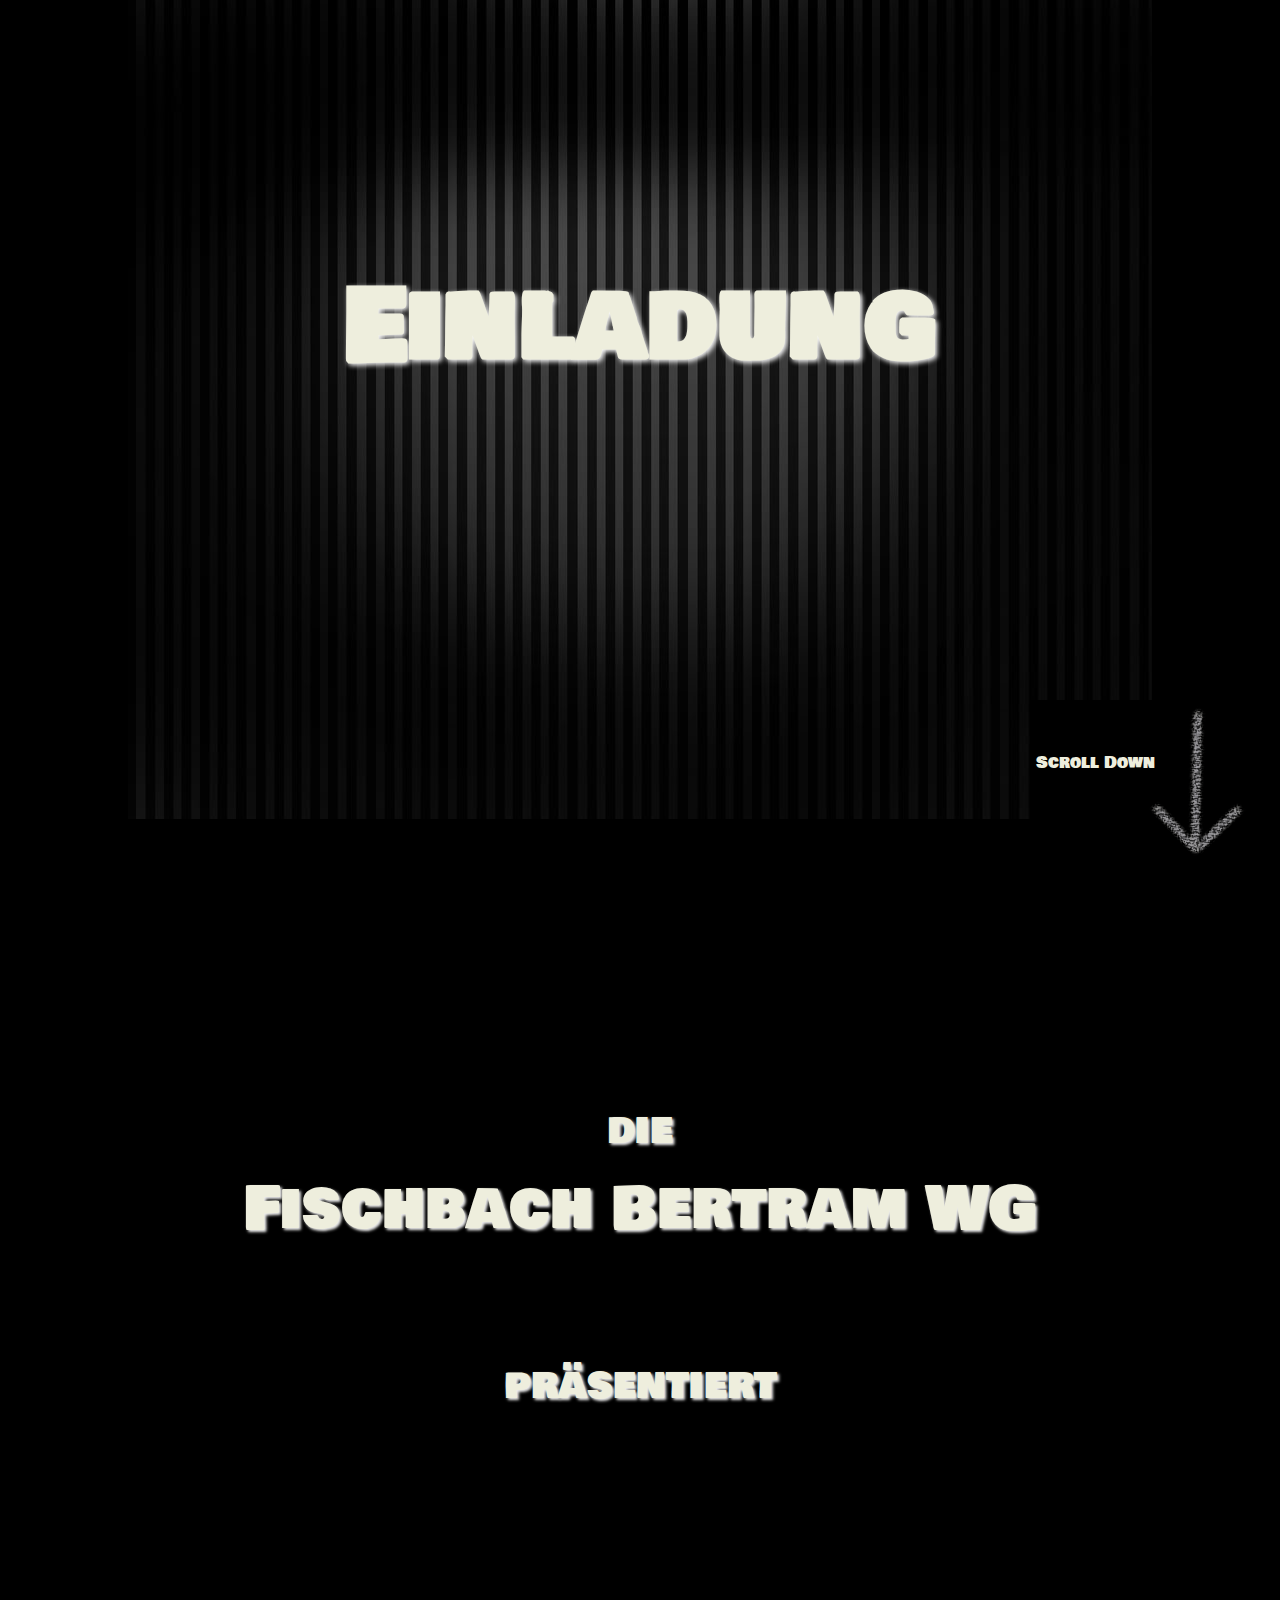
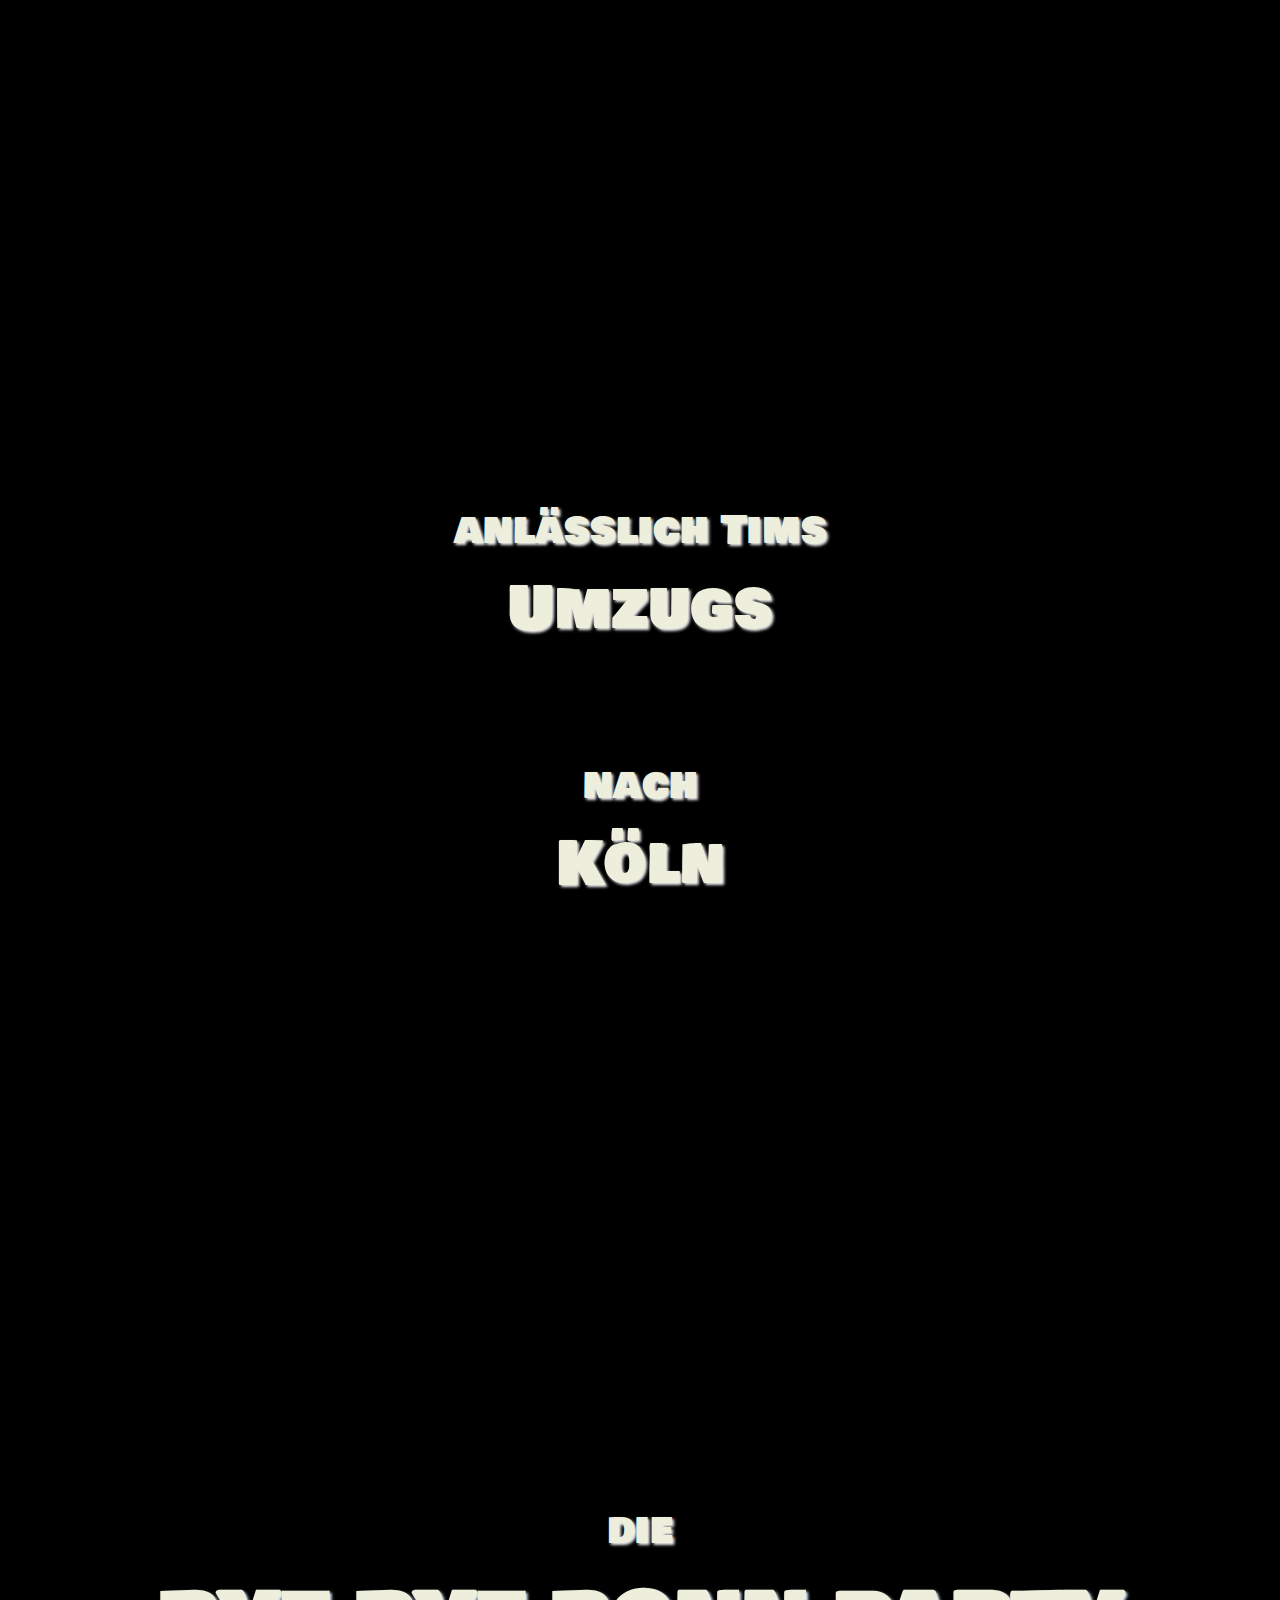
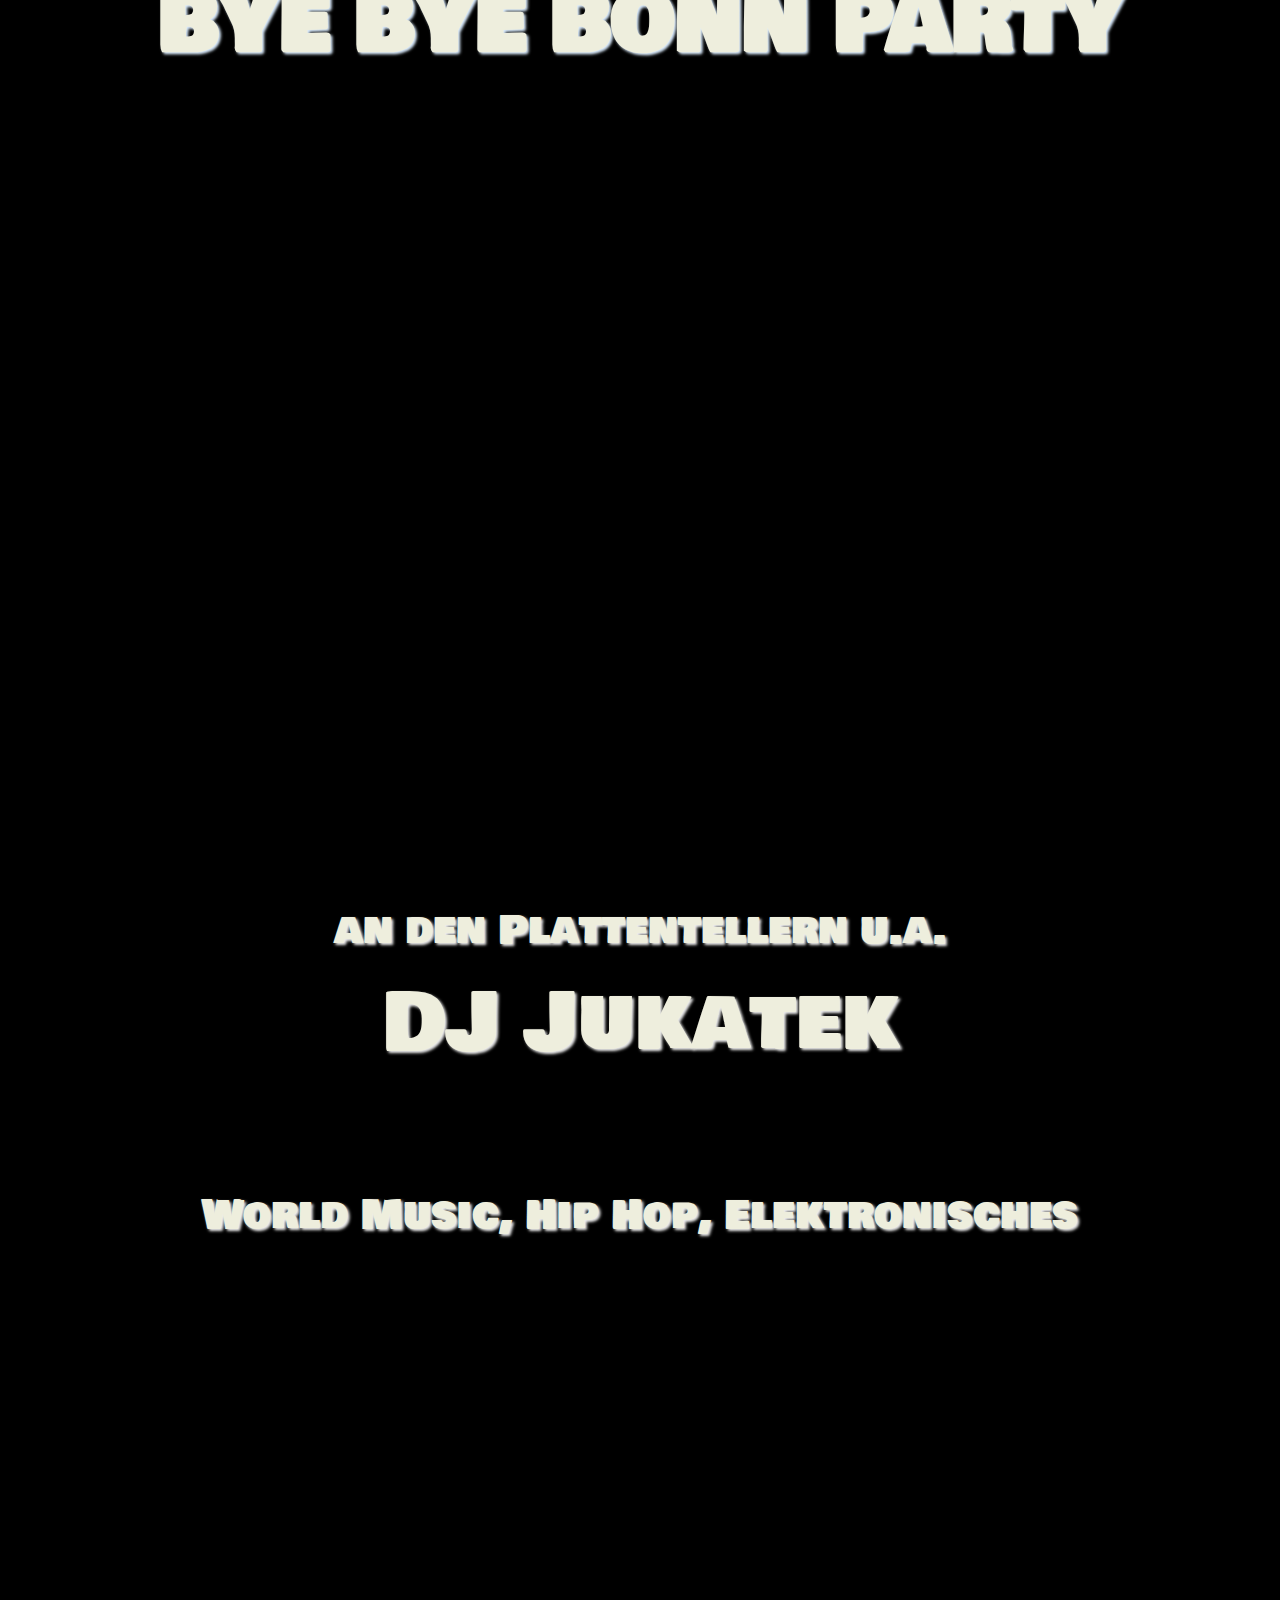
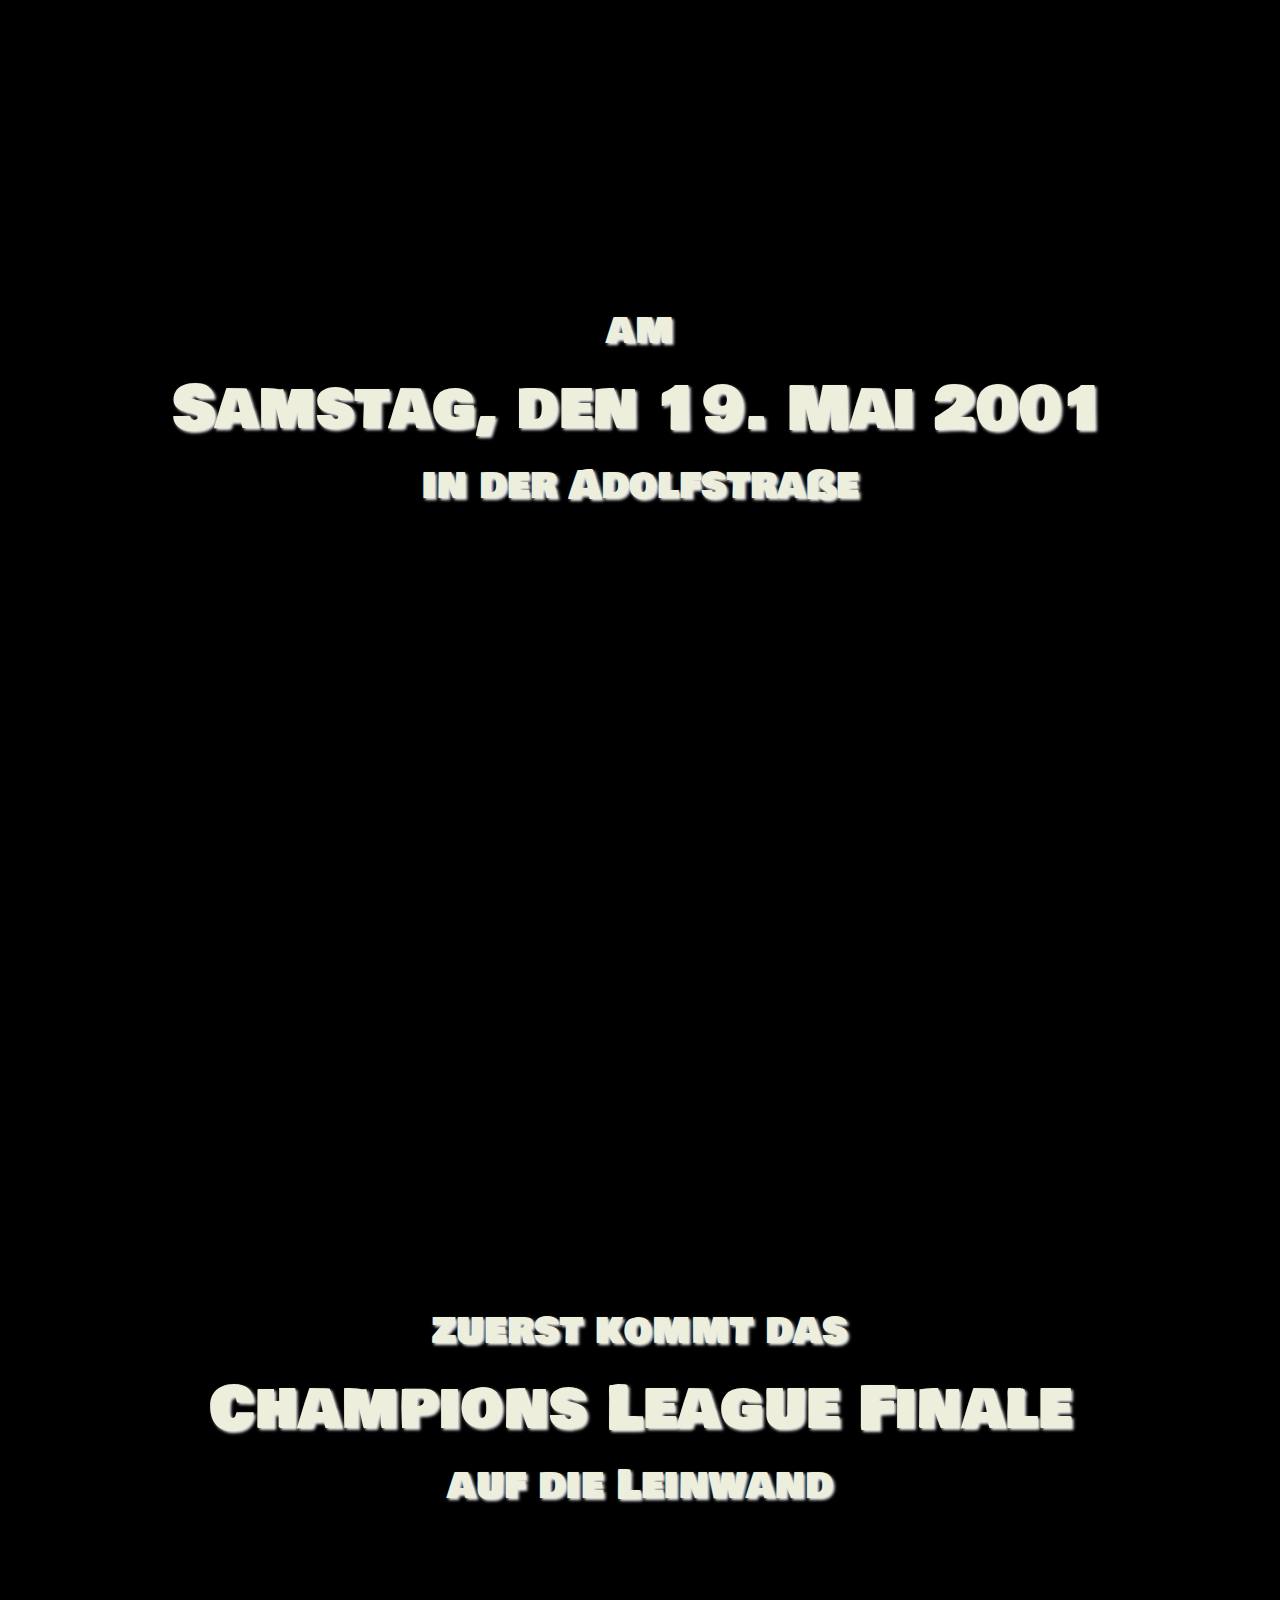
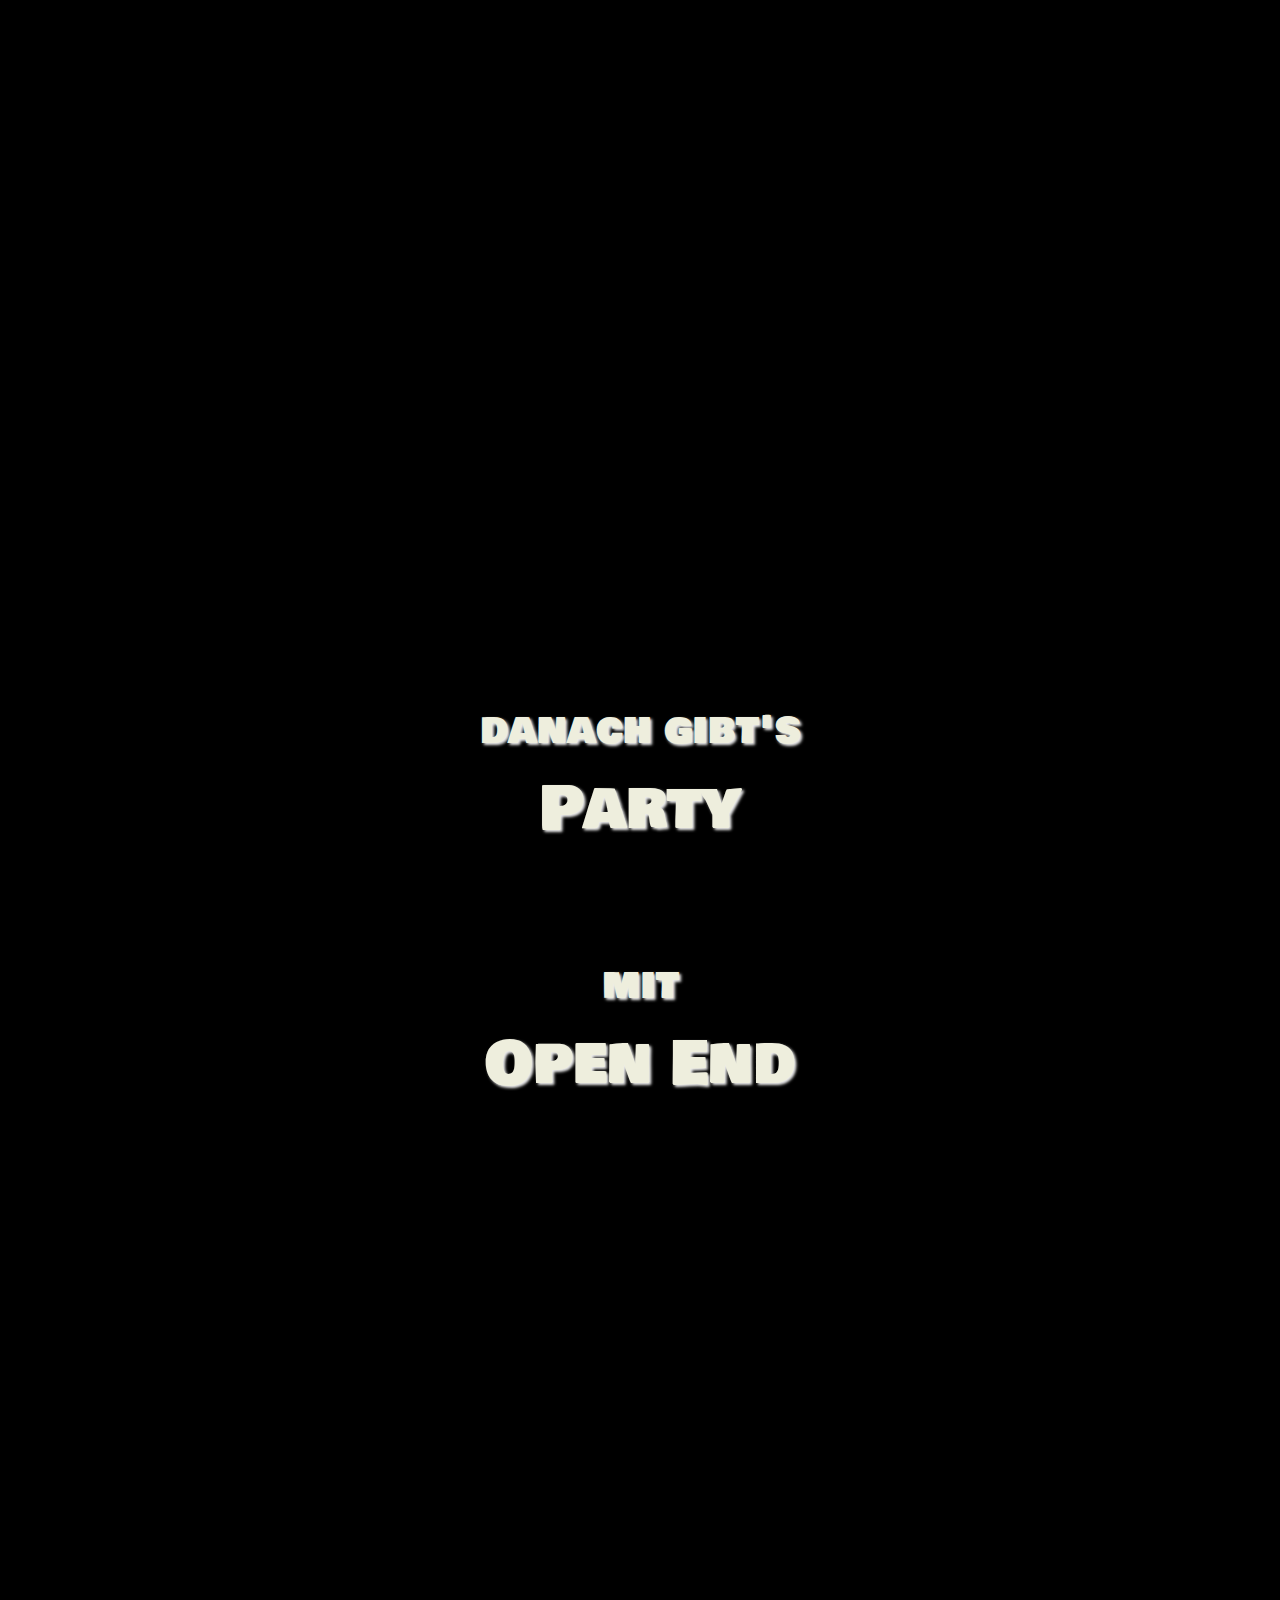
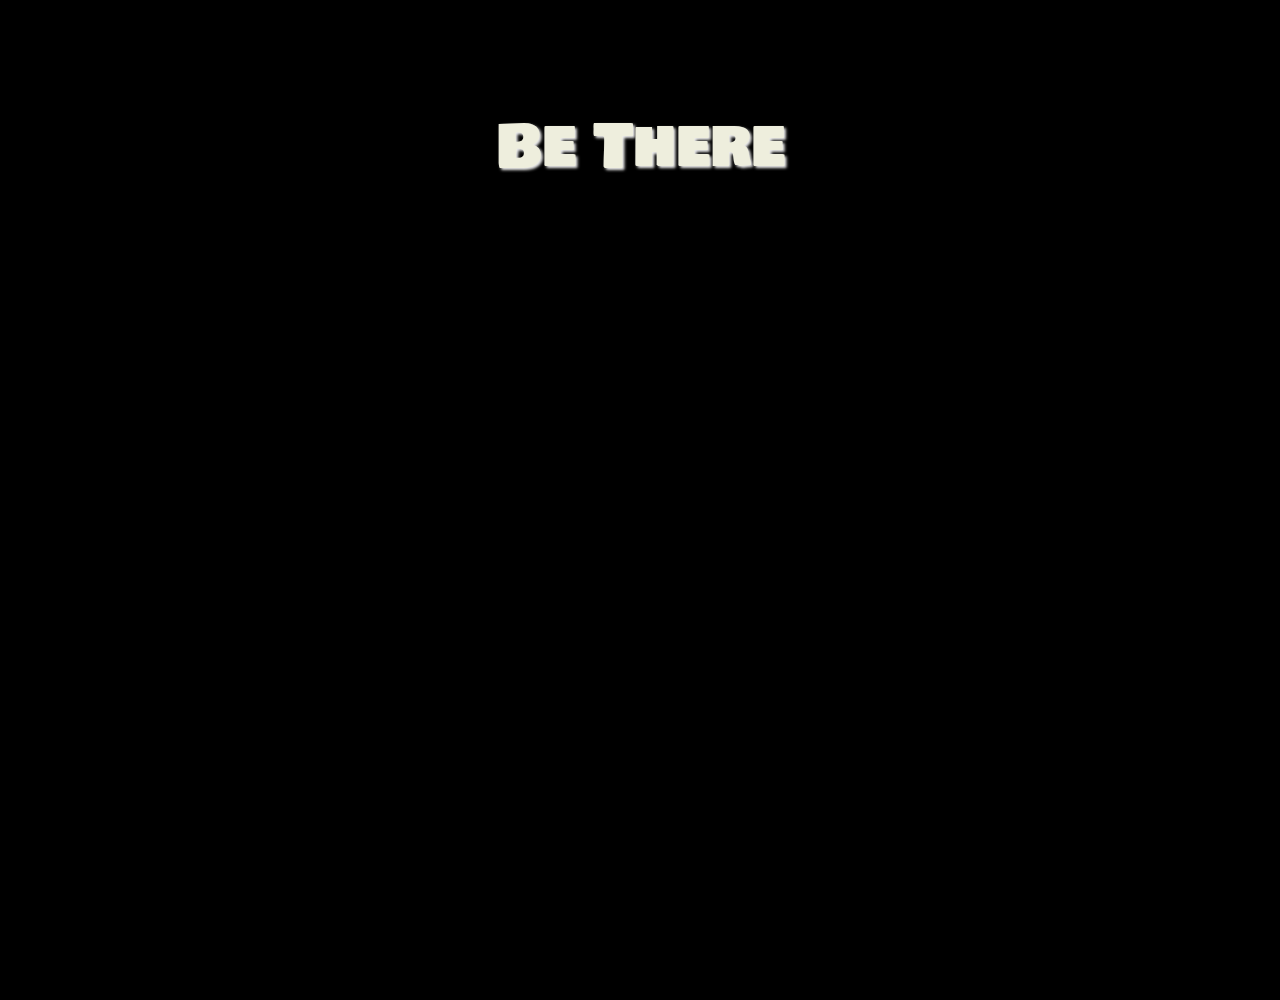
==== bye_bye_bonn/index.html @ ac779b09 "replace scaffold with bye bye bonn site" ====
<!DOCTYPE html>
<html>
  <head>
    <title></title>
    <meta http-equiv="Content-type" content="text/html; charset=utf-8">

    <link href="http://fonts.googleapis.com/css?family=Bowlby+One+SC" rel="stylesheet" type="text/css" />
    <link rel="stylesheet" href="css/main.css" />

    <script src="http://ajax.googleapis.com/ajax/libs/jquery/1.7.2/jquery.min.js"></script>
    <script src="js/jquery.scrollorama.js"></script>
    <script src="js/jquery.lettering.js"></script>
    <script src="js/main.js"></script>
  </head>
  <body>
    <section>
      <h1>Einladung</h1>
      <div id="hint">Scroll Down</div>
    </section>
    <section>
      <p>die<br /> <em class="zoom">Fischbach Bertram WG</em></p>
      <p>präsentiert</p>
    </section>
    <section>
      <p>
        anlässlich Tims<br />
        <em class="zoom">Umzugs</em><br />
      </p>
      <p>
        nach<br />
        <em class="zoom">Köln</em><br />
      </p>
    </section>
    <section id="first">
      <p>
        die
        <h2 id="title">BYE&nbsp;BYE&nbsp;BONN&nbsp;PARTY</h2>
      </p>
    </section>
    <section>
      <p>
        an den Plattentellern u.a.<br />
        <em id="juka">DJ Jukatek</em> <br />
      </p>
      <p>
        World Music, Hip Hop, Elektronisches
      </p>
    </section>
    <section>
      <p>am<br />
        <em class="slideLeft">Samstag, den 19. Mai 2001</em><br />
        in der Adolfstraße
      </p>
    </section>
    <section>
      <p>zuerst kommt das <br />
      <em class="slideLeft">Champions League Finale</em><br />
      auf die Leinwand</p>
    </section>
    <section>
      <p>danach gibt's</br>
        <em class="slideLeft">Party</em>
      </p>
      <p>mit <br />
        <em class="slideRight">Open End</em>
      </p>
    </section>
    <section>
      <p>
        <em id="end">Be There</em><br />
      </p>
    </section>
  </body>
</html>
---- bye_bye_bonn/css/main.css ----
* {
  margin: 0;
  padding: 0;
}

body {
  color: #eed;
  background: #000 url("../img/bg1.jpg") top center no-repeat fixed;
}

section {
  font-family: 'Bowlby One SC',"Arial Black", Gadget, sans-serif;
  display: block;
  height: 1000px;
  text-align: center;
  width: 100%;
  overflow: hidden;
}

#hint {
  background: black url("../img/arrow.png") top right no-repeat;
  width: 130px;
  height: 130px;
  position: fixed;
  right: 20px;
  bottom: 20px;
  padding: 50px 100px 0 0;
  -webkit-animation: bounce 2s ease infinite;
}

@-webkit-keyframes bounce {
  0% {
    -webkit-transform: translateY(0);
  }
  50% {
    -webkit-transform: translateY(20px);
  }
  100% {
    -webkit-transform: translateY(0);
  }
}

#title {
  display: block;
  font-size: 80px;
  text-shadow: 2px 2px 3px #def;
}

h1 {
  padding-top: 250px;
  font-size: 100px;
  text-shadow: 2px 2px 5px #fff;
}

p {
  font-size: 40px;
  padding-top: 100px;
  text-shadow: 2px 2px 3px #eee;
}

em,
.larger {
  font-style: normal;
  font-size: 60px;
  display: inline-block;
}

#juka {
  font-size: 80px;
}
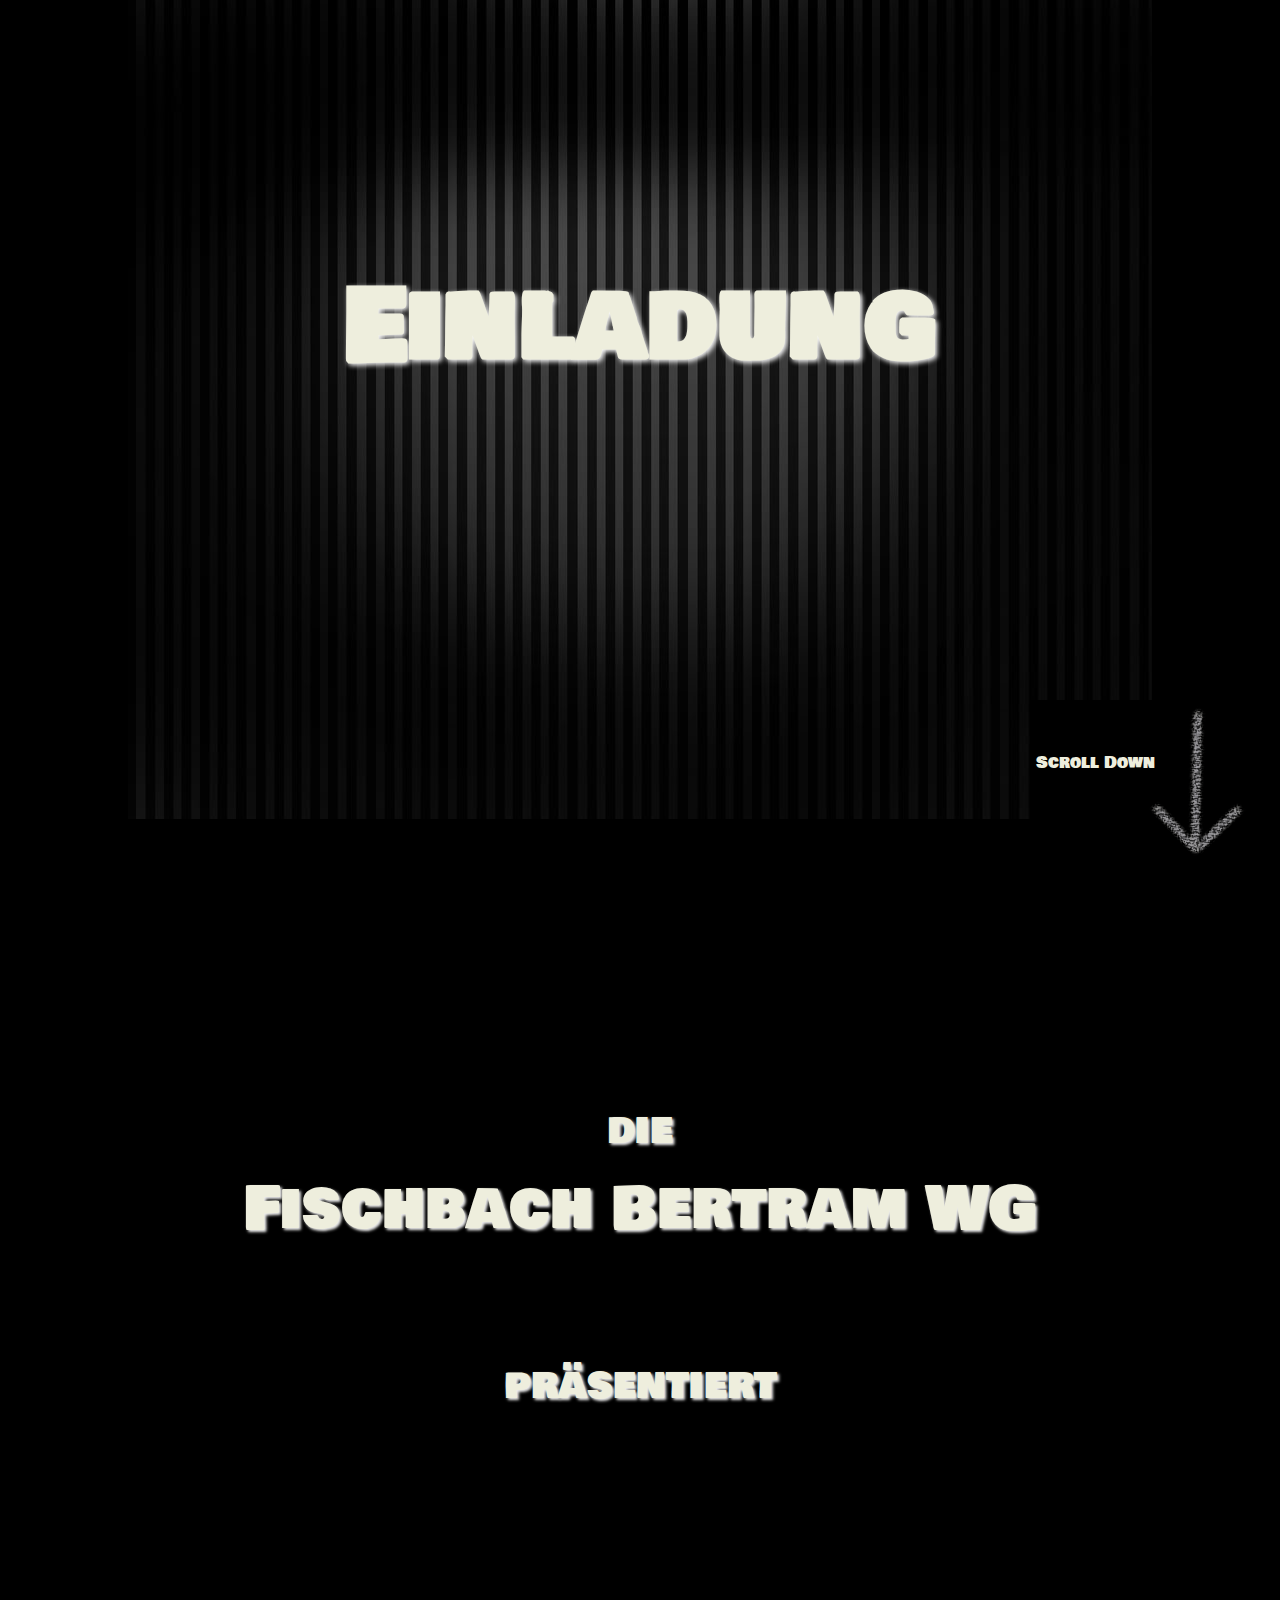
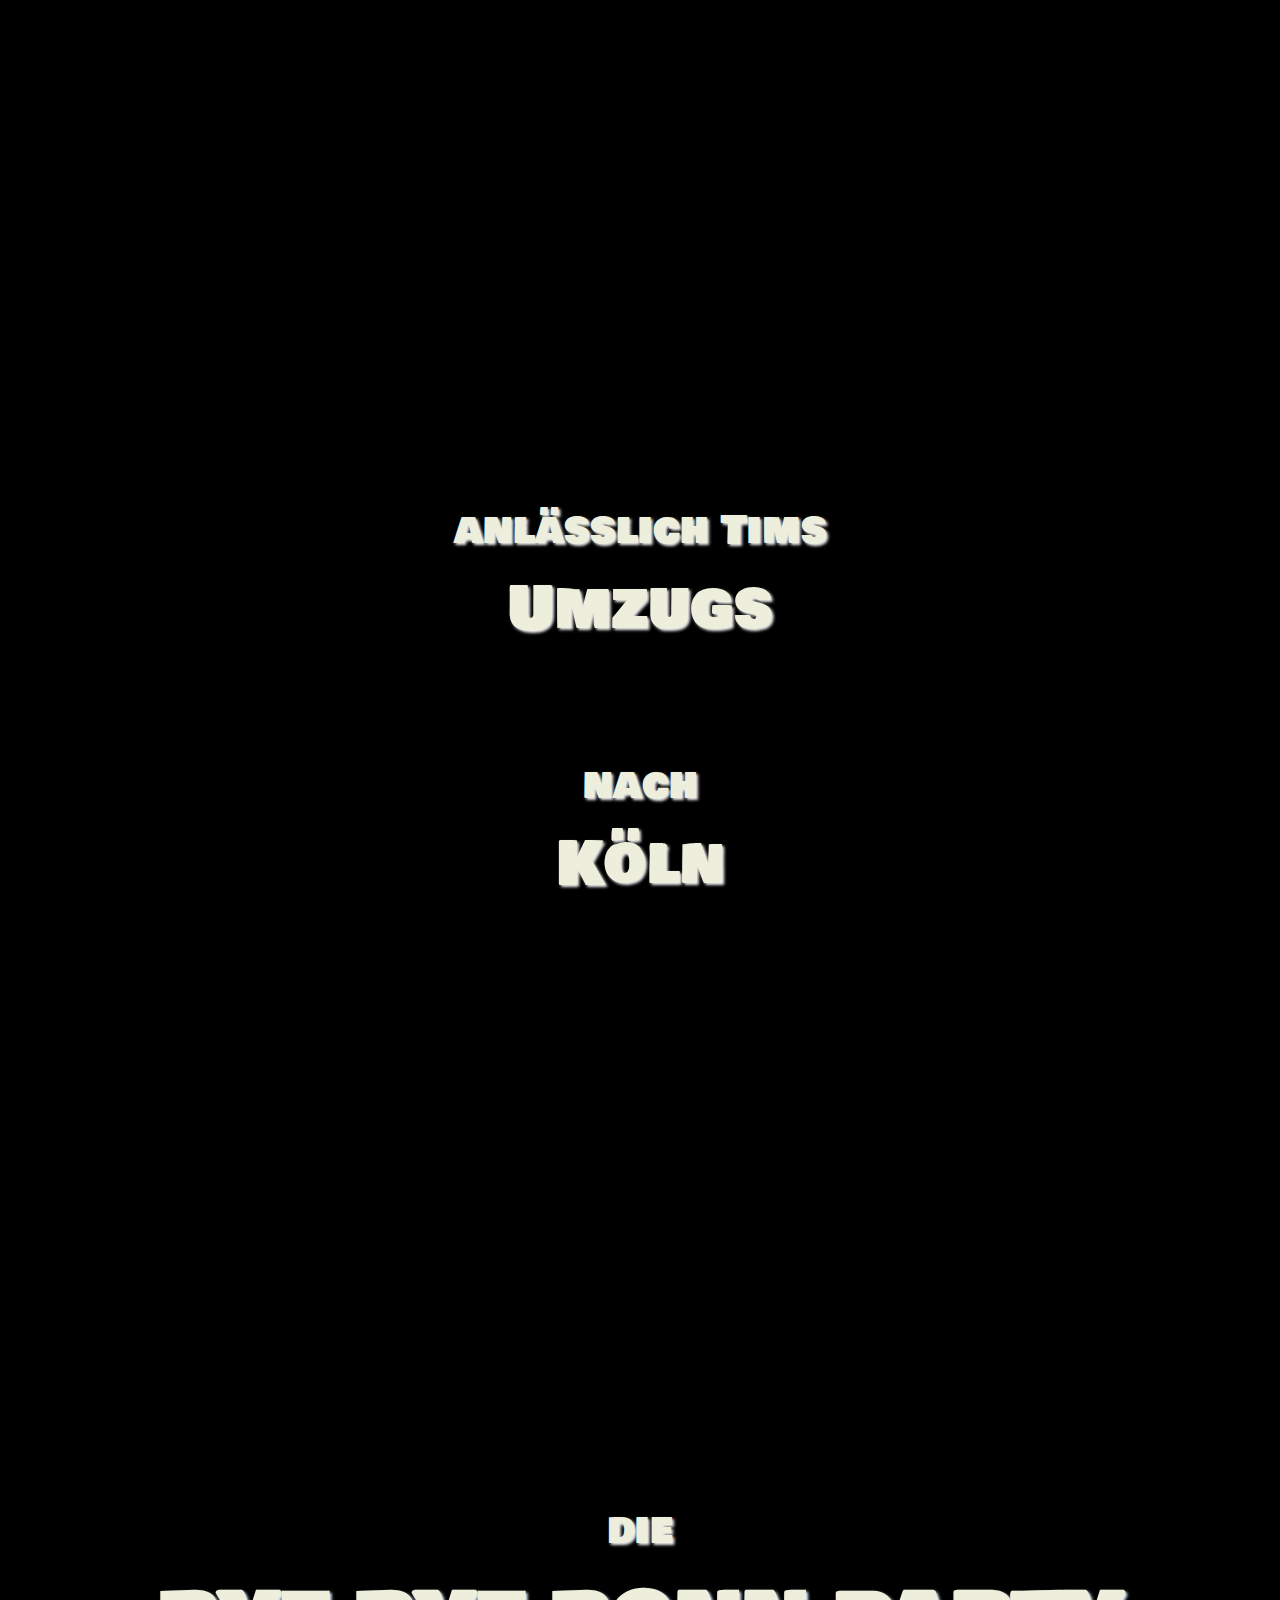
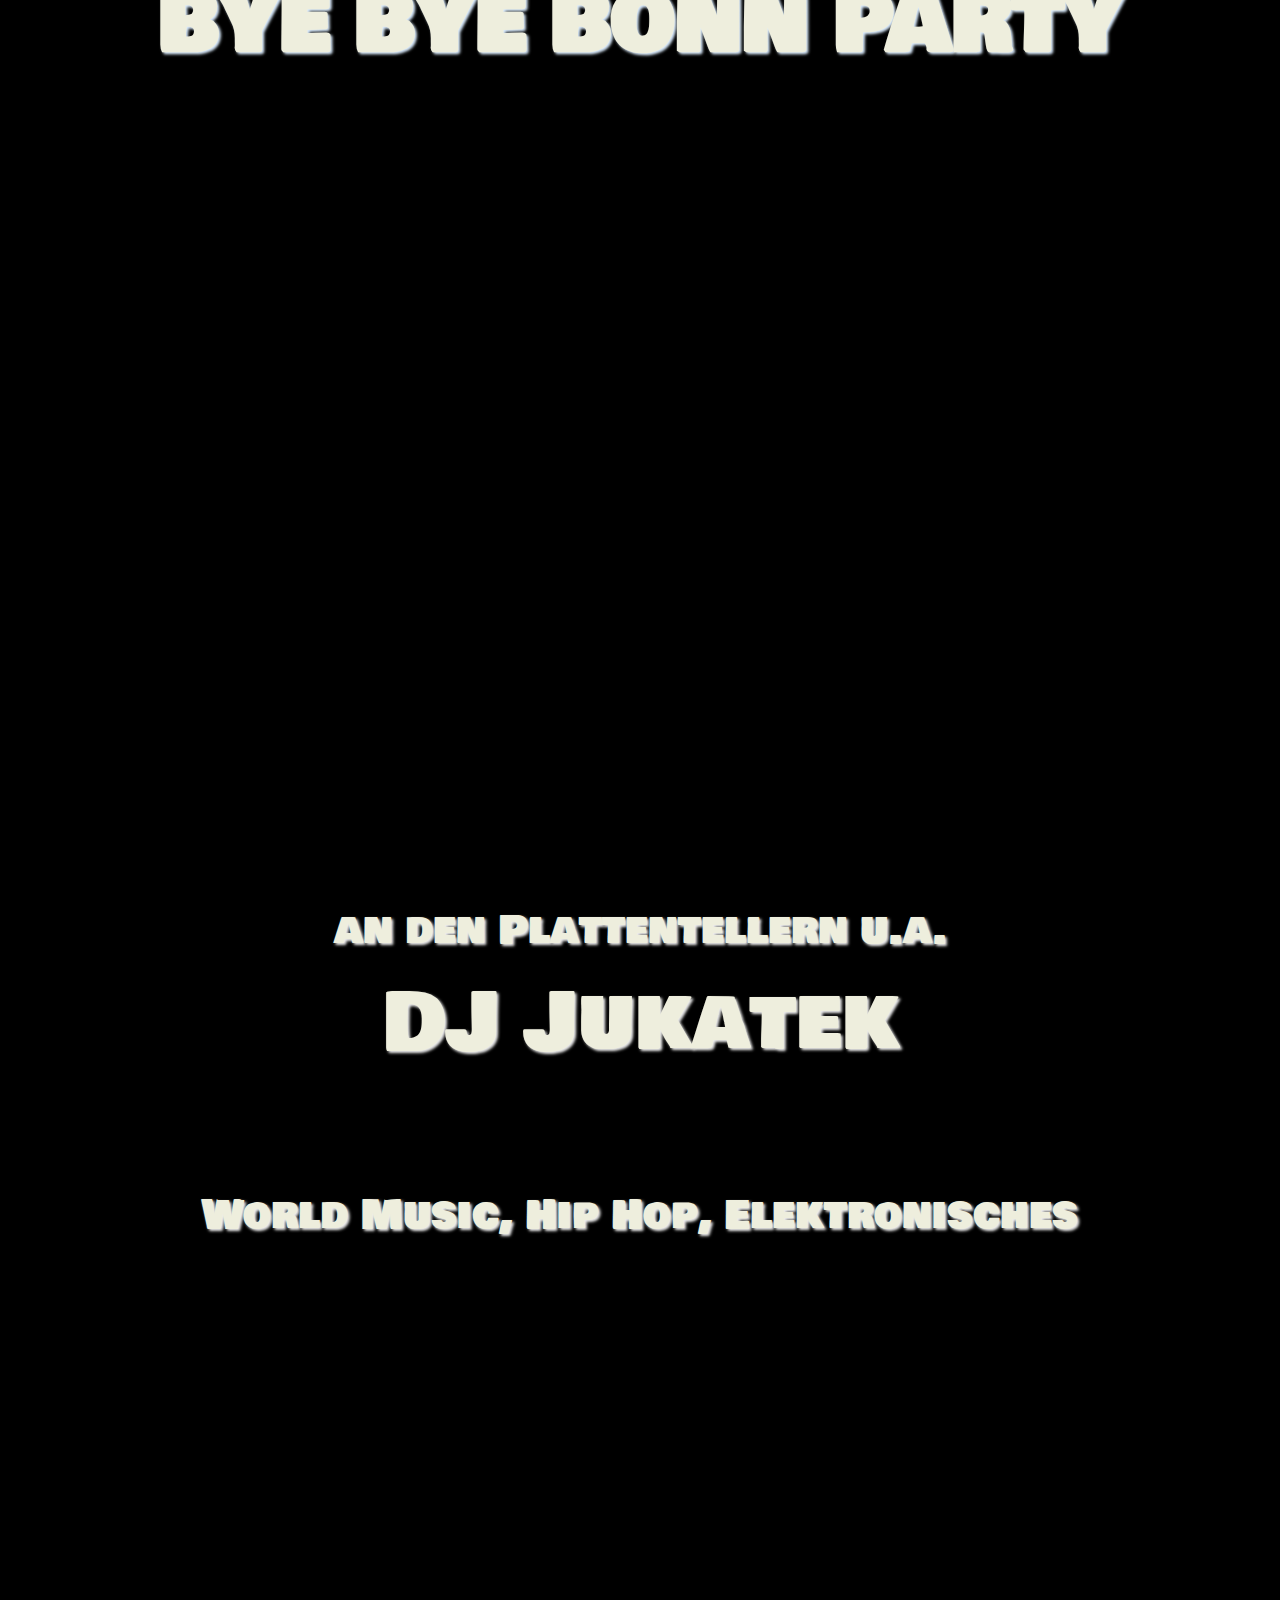
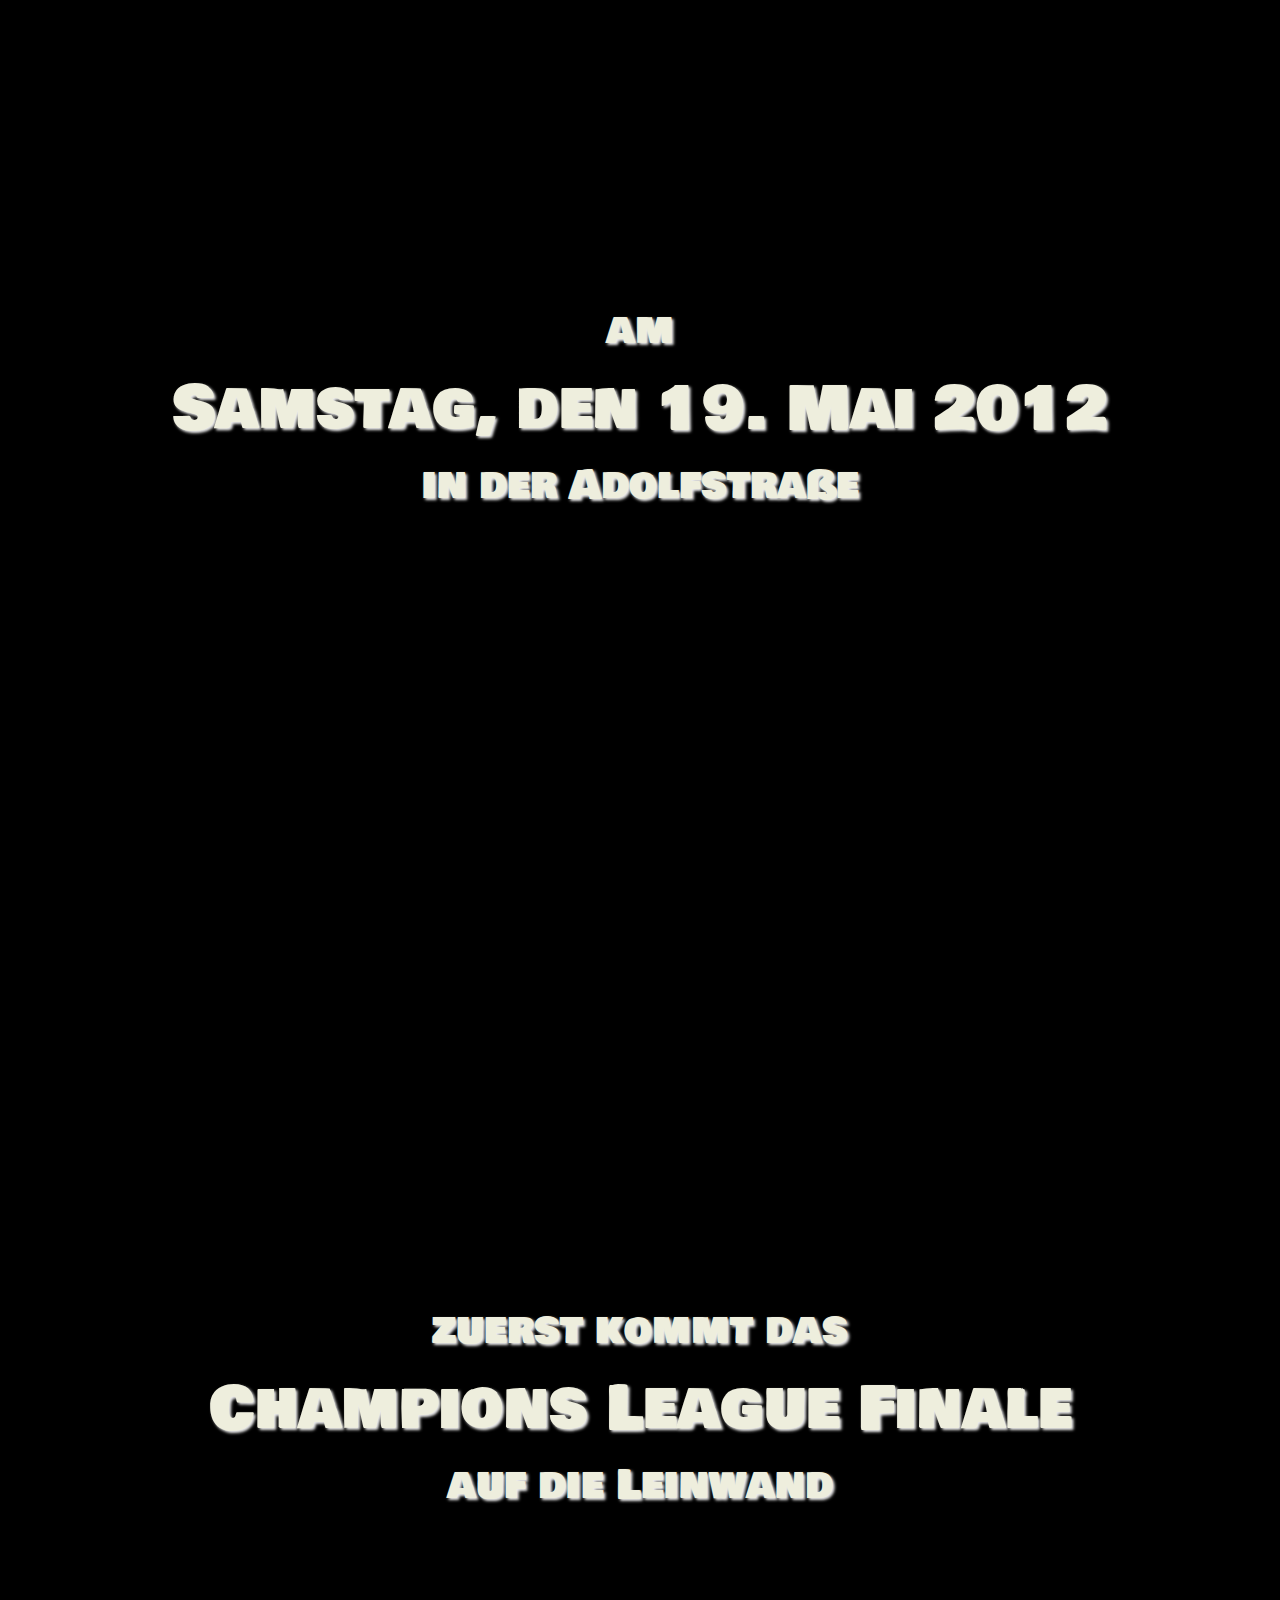
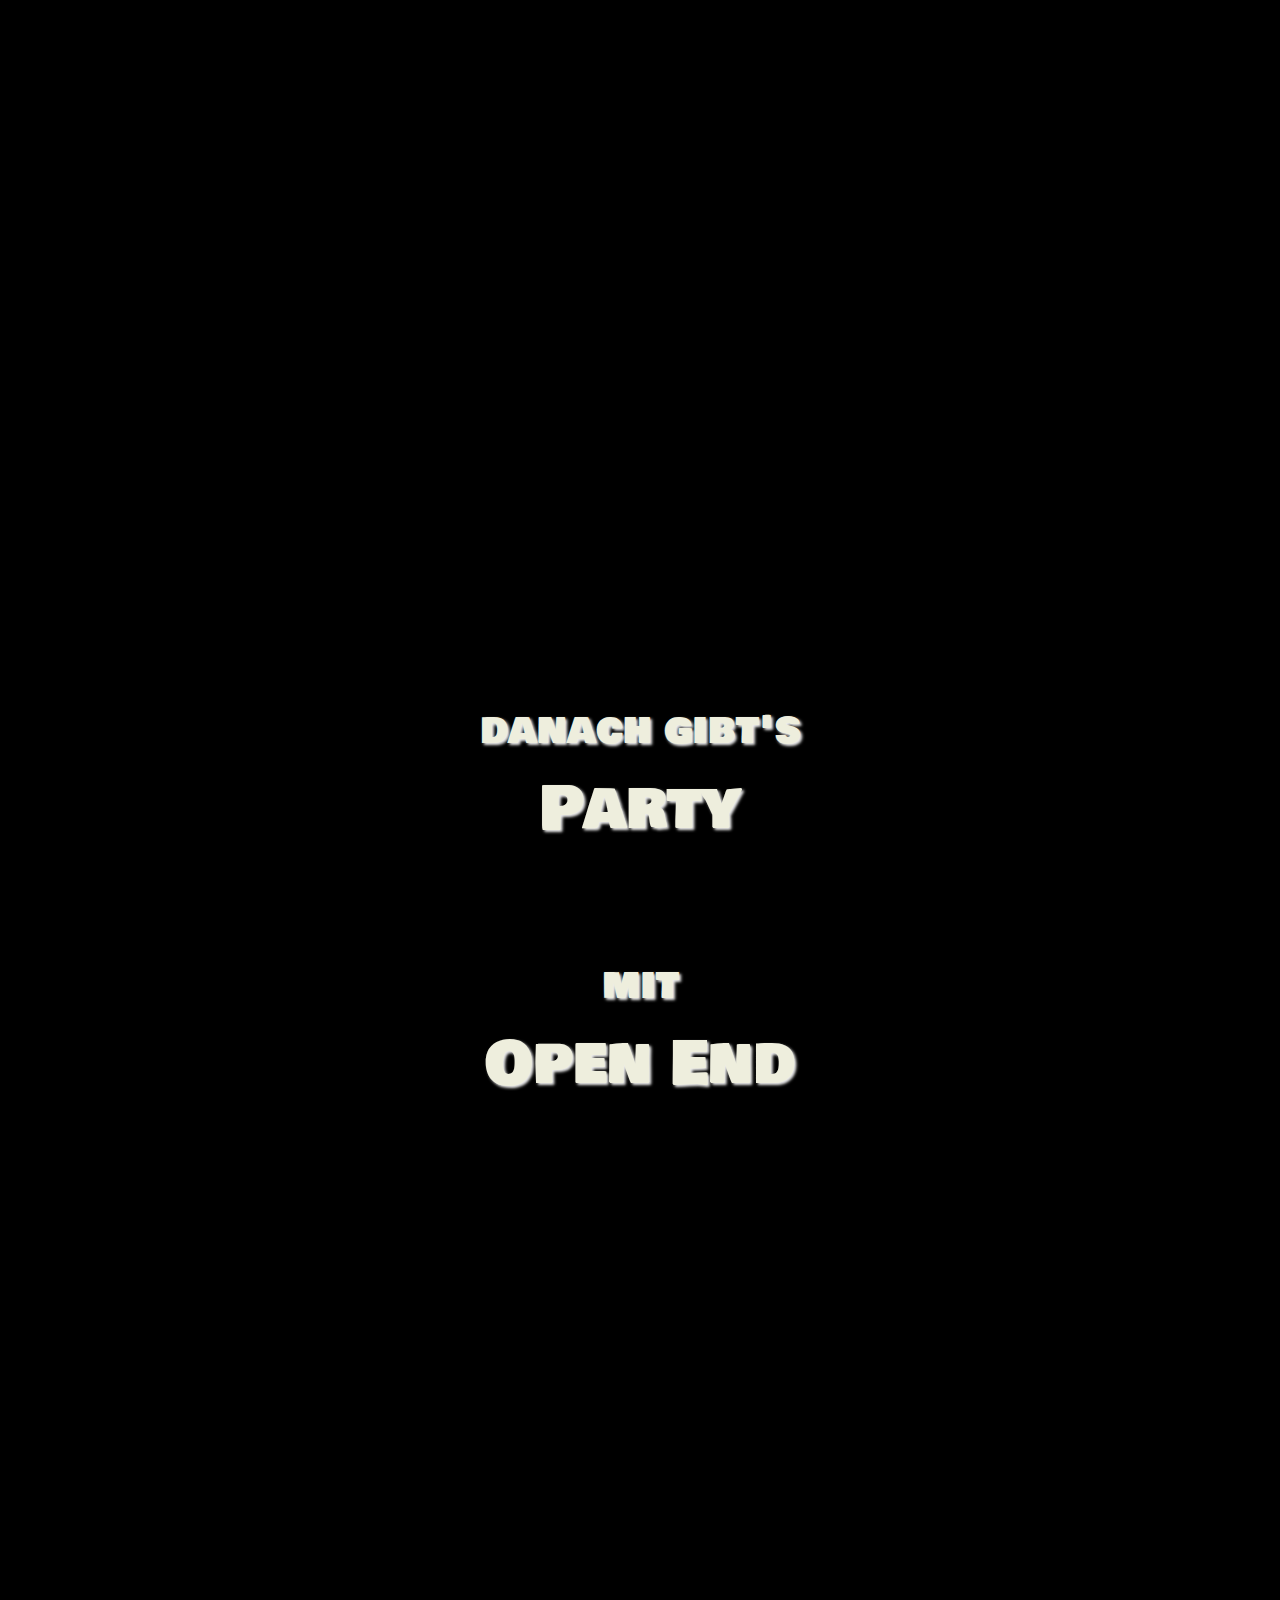
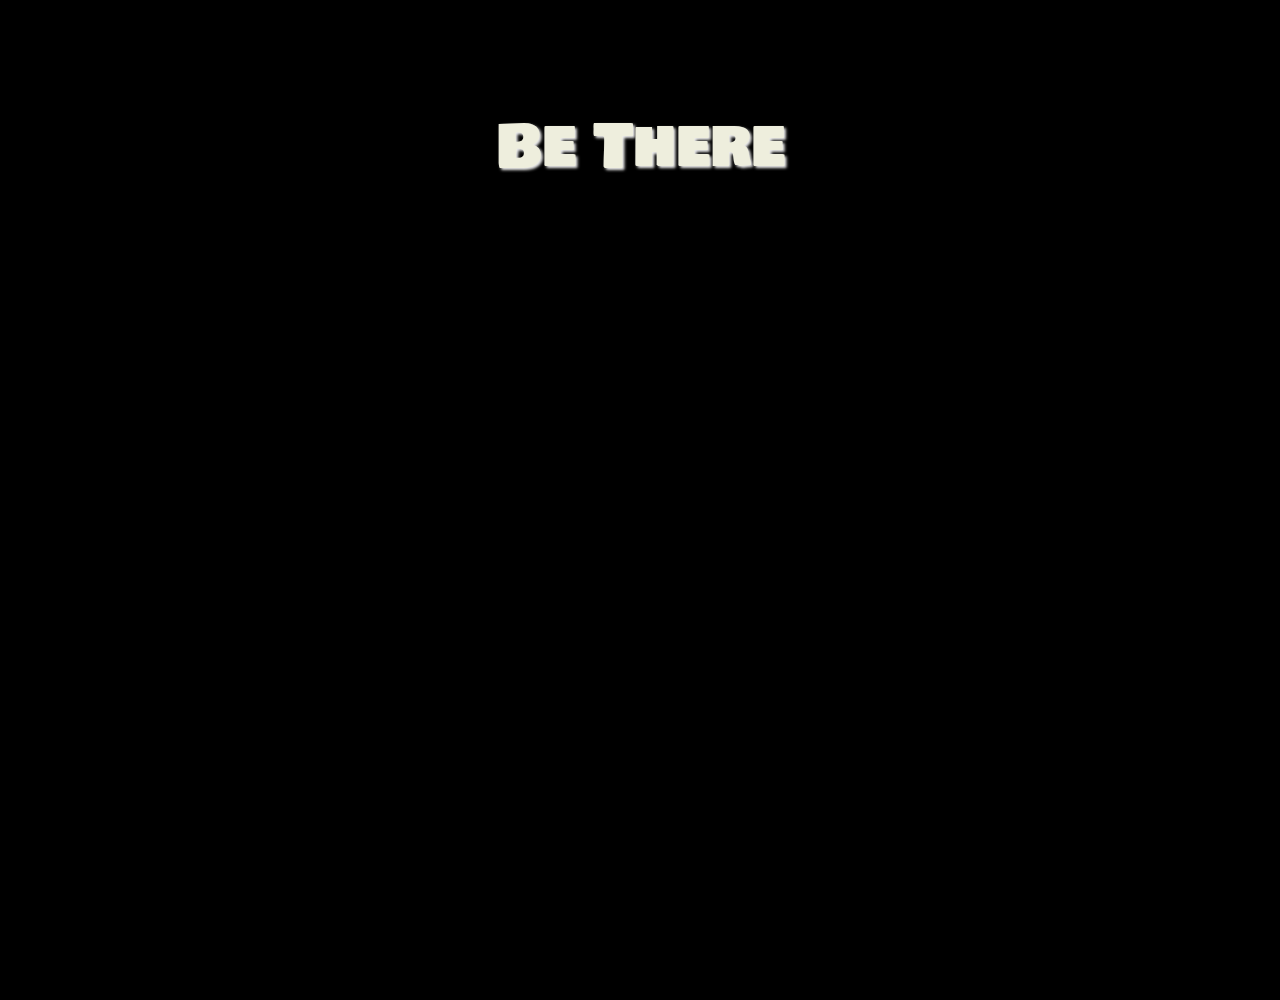
==== commit 2bb5f07a: "fix date" ====
--- a/bye_bye_bonn/index.html
+++ b/bye_bye_bonn/index.html
@@ -48,7 +48,7 @@
     </section>
     <section>
       <p>am<br />
-        <em class="slideLeft">Samstag, den 19. Mai 2001</em><br />
+        <em class="slideLeft">Samstag, den 19. Mai 2012</em><br />
         in der Adolfstraße
       </p>
     </section>
